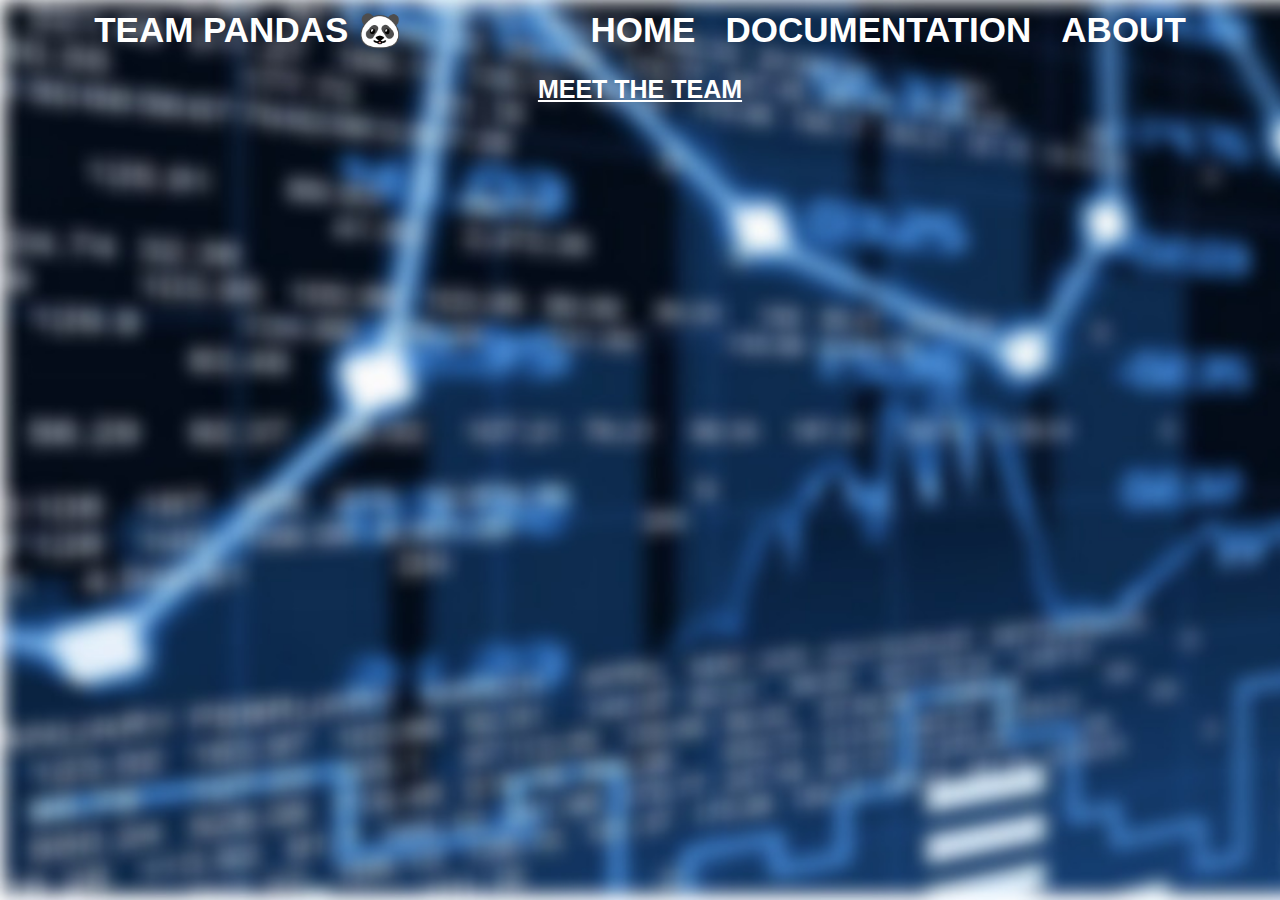
==== about.html @ bd15f276 "Full static web of the project" ====
<!DOCTYPE html>
<html lang="en">
<head>
    <meta charset="UTF-8">
    <meta http-equiv="X-UA-Compatible" content="IE=edge">
    <meta name="viewport" content="width=device-width, initial-scale=1.0">
    <title>ABOUT US</title>
    <link rel="stylesheet" href="style_about.css">
</head>
<body>
    <header>
        <div>
            <p>TEAM PANDAS &#128060</p>
        </div>
        <div>
            <ul>
                <li><a href="index.html">HOME</a></li>
                <li><a href="documentation.html">DOCUMENTATION </a></li>
                <li><a href="about.html">ABOUT</a></li>
            </ul>
        </div>
    </header>
    <section><p>MEET THE TEAM</p></section>
</body>
</html>
---- style_about.css ----
* {
    padding: 0;
    margin: 0;
    box-sizing: border-box;
}

body,
html {
    max-width: 100%;
    max-height: 100%;
    font-family: sans-serif;
    color: rgb(37, 30, 30);
}

body {
    background-image: url('image1_blurred.jpg');
    background-repeat: no-repeat;
    background-size: cover;
    background-attachment: fixed;
    max-width: 100%;
    max-height: 100%;
    color: white;
    font-family: Arial, Helvetica, sans-serif;
    position: relative;
}

header {
    display: flex;
    justify-content: space-around;
    color: white;
    height: 70px;
    line-height: 60px;
    width: 100%;
    font-size: 35px;
    font-weight: 900;
    width: 100%;
}

a {
    text-decoration: none;
    color: white;
}

li a:hover {
    background-color: white;
    color: black;
    padding: 5px;
}

ul {
    display: flex;
    justify-content: space-between;
    list-style-type: none;
    max-width: 100%;
    width: 100%;
    gap: 30px;
}

li {
    width: 100%;
    text-align: center;
}
section p {
    text-align: center;
    font-size: 25px;
    font-weight: 900;
    padding: 5px;
    text-decoration: underline;
}
@media (max-width:1010px) {
    header {
        font-size: 26px
    }
}

@media (max-width:779px) {
    header {
        font-size: 20px;
    }
}

@media (max-width:642px) {

    header {
        flex-direction: column;
        line-height: 30px;
        gap: 10px;
    }

    div p {
        text-align: center;
        padding: 5px;
    }
}

@media (max-width:420px) {
    ul {
        max-width: 50%;
        width: 90%;
        font-size: 12px;
        gap: 20px;
    }
}
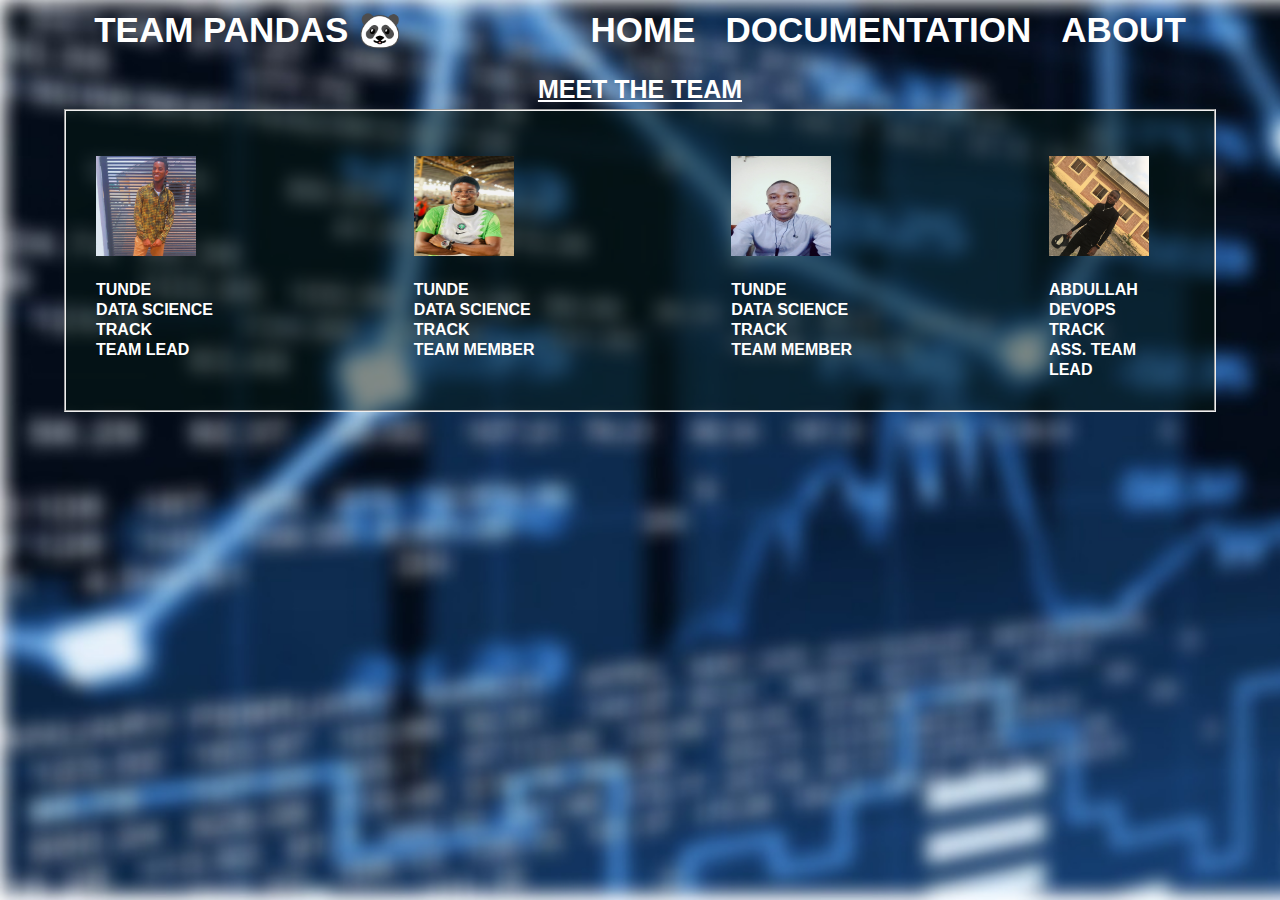
==== commit 7275b7ee: "mini project webpages" ====
--- a/about.html
+++ b/about.html
@@ -21,5 +21,24 @@
         </div>
     </header>
     <section><p>MEET THE TEAM</p></section>
+    <fieldset>
+        <div class="div2"> 
+            <img src="tunde.JPG" alt="">
+            <p class="cent">TUNDE <br>DATA SCIENCE TRACK <br>TEAM LEAD</p>
+        </div>
+        
+        <div class="div2">
+            <img src="emmanuel.jpg" alt=""> 
+            <p class="cent">TUNDE <br>DATA SCIENCE TRACK <br>TEAM MEMBER</p>
+        </div>
+        <div class="div2">
+            <img src="dickson.jpg" alt="">
+            <p class="cent">TUNDE <br>DATA SCIENCE TRACK <br>TEAM MEMBER</p>
+        </div>
+        <div class="div2">
+            <img src="abdullah.JPG" alt="">
+            <p class="cent">ABDULLAH<br>DEVOPS TRACK <br>ASS. TEAM LEAD</p>
+        </div>
+    </fieldset>
 </body>
 </html>--- a/style_about.css
+++ b/style_about.css
@@ -67,6 +67,30 @@
     padding: 5px;
     text-decoration: underline;
 }
+fieldset{
+    background-color: rgba(5, 26, 19, 0.511);
+    color: white;
+    display: flex;
+    justify-content: space-between;
+    width: 90%;
+    margin: auto;
+    font-weight: 700;
+    padding: 30px;
+}
+.div2{
+    display: flex;
+    flex-direction: column;
+}
+.cent{
+    line-height: 20px;
+    padding: 1.5em 0 0 0;
+    width: 70%;
+}
+img{
+    height: 100px;
+    width: 100px;
+    margin-top: 15px;
+}
 @media (max-width:1010px) {
     header {
         font-size: 26px
@@ -100,4 +124,17 @@
         font-size: 12px;
         gap: 20px;
     }
+}
+@media (max-width:700px){
+    fieldset{
+        width: 100%;
+        flex-flow: wrap;
+        justify-content: space-evenly;
+    }
+}
+@media (max-width:750px) {
+    fieldset {
+        width: 100%;
+        max-width: 100%;
+    }
 }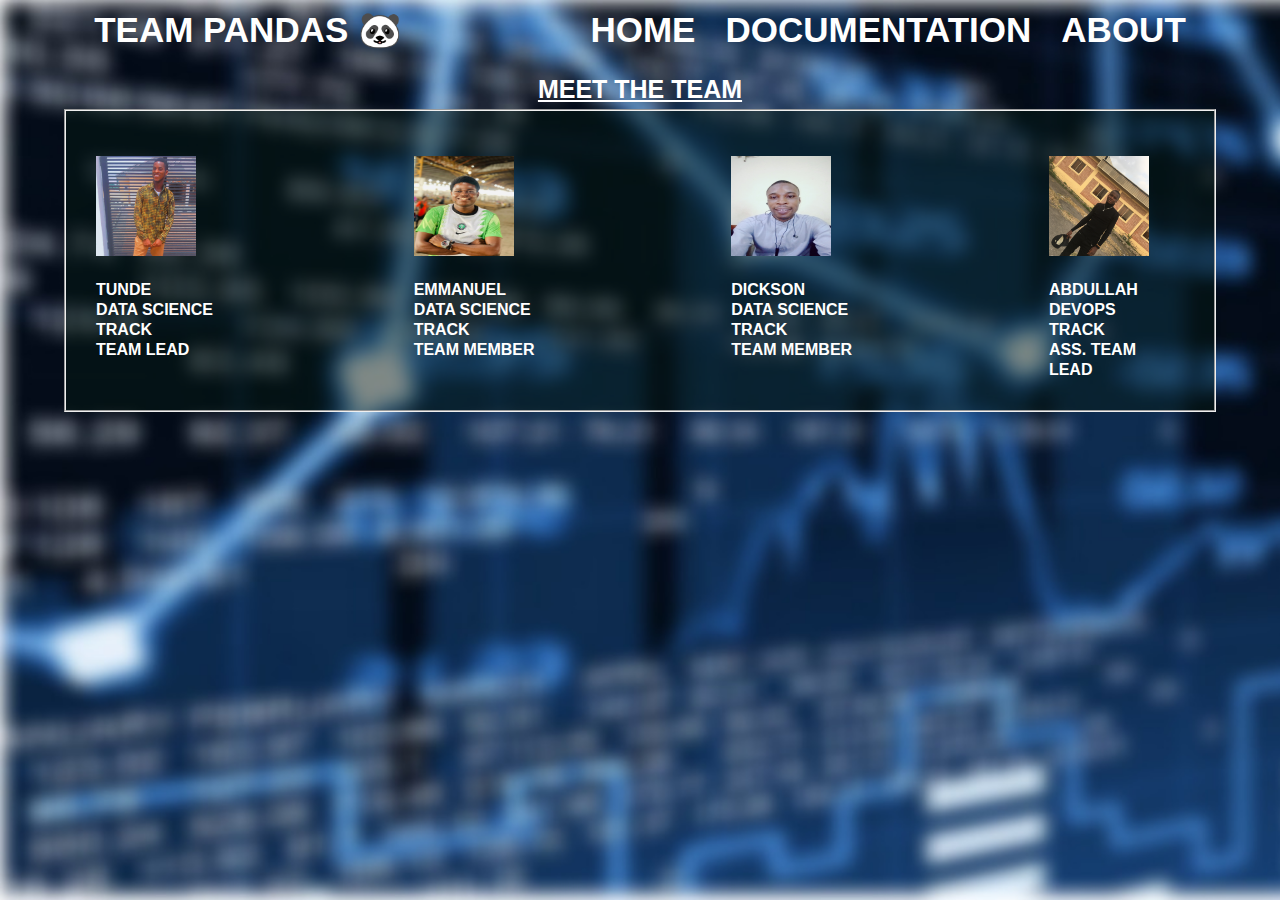
==== commit 6ba296a1: "name changes" ====
--- a/about.html
+++ b/about.html
@@ -29,16 +29,17 @@
         
         <div class="div2">
             <img src="emmanuel.jpg" alt=""> 
-            <p class="cent">TUNDE <br>DATA SCIENCE TRACK <br>TEAM MEMBER</p>
+            <p class="cent">EMMANUEL<br>DATA SCIENCE TRACK <br>TEAM MEMBER</p>
         </div>
         <div class="div2">
             <img src="dickson.jpg" alt="">
-            <p class="cent">TUNDE <br>DATA SCIENCE TRACK <br>TEAM MEMBER</p>
+            <p class="cent">DICKSON <br>DATA SCIENCE TRACK <br>TEAM MEMBER</p>
         </div>
         <div class="div2">
             <img src="abdullah.JPG" alt="">
             <p class="cent">ABDULLAH<br>DEVOPS TRACK <br>ASS. TEAM LEAD</p>
         </div>
     </fieldset>
+    <br><br><br>
 </body>
 </html>